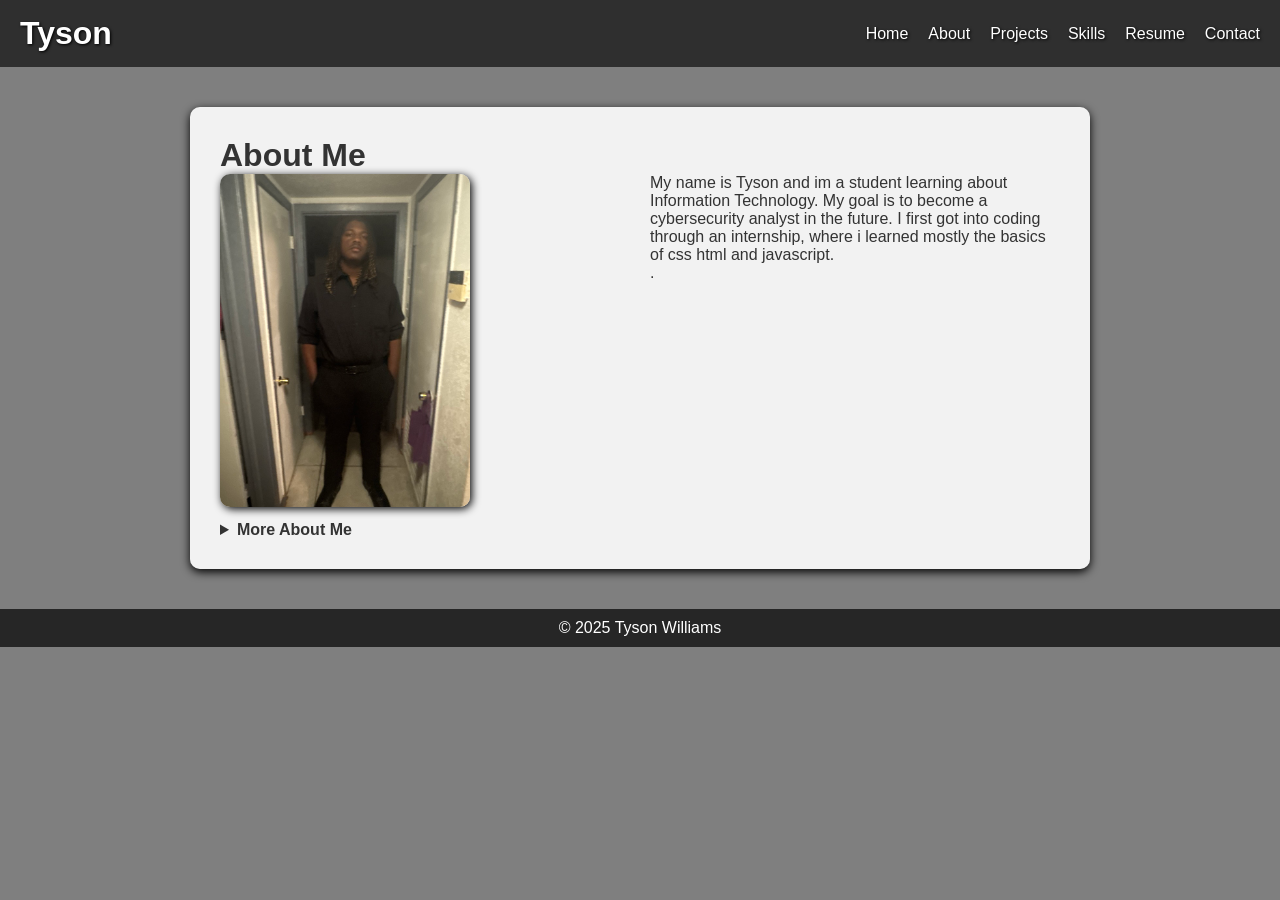
==== about.html @ 4a1d1893 "Add files via upload added files" ====
<!DOCTYPE html>
<html>
<head>
<title>About</title>
<link rel="stylesheet" href="style.css">
<link rel="icon" href="images/favicon.ico">
</head>

<body>

<header>
<h1>Tyson</h1>
  <div class="nav-links">
    <a href="index.html">Home</a>
    <a href="about.html">About</a>
    <a href="projects.html">Projects</a>
    <a href="skills.html">Skills</a>
    <a href="resume.html">Resume</a>
    <a href="contact.html">Contact</a>
  </div>
</header>

<div class="container">
<div class="card">

<h1>About Me</h1>

<div class="row">
<div class="col">
<img src="images/Profile.jpeg">
</div>

<div class="col">
<p>My name is Tyson and im a student learning about Information Technology. My goal is to become a cybersecurity analyst in the future. I first got into coding through an internship, where i learned mostly the basics of css html and javascript.</p>
.</p>
</div>
</div>

<details>
<summary>More About Me</summary>
<p>I enjoy gaming, Anime, Art and automotive work.</p>
</details>

</div>
</div>

<footer>© 2025 Tyson Williams</footer>

</body>
</html>
---- style.css ----
*{
box-sizing:border-box;
margin:0;
padding:0;
}

body{
font-family:Arial, Helvetica, sans-serif;
background:linear-gradient(rgba(0,0,0,0.5), rgba(0,0,0,0.5)), url("images/background.jpg");
background-size:cover;
background-position:center;
color:#333;
}

header{
background:#2f2f2f;
color:white;
display:flex;
justify-content:space-between;
align-items:center;
padding:15px 20px;
text-shadow:1px 1px 3px black;
}

.nav-links{
display:flex;
}

.nav-links a{
color:white;
text-decoration:none;
margin-left:20px;
transition:0.3s;
}

.nav-links a:hover{
color:#00bfff;
}

.container{
max-width:900px;
margin:40px auto;
}


.card{
background:rgba(255,255,255,0.9);
padding:30px;
border-radius:10px;
box-shadow:0 3px 10px black;
}

.row{
display:flex;
gap:20px;
flex-wrap:wrap;
}

.col{
flex:1;
}

img{
width:100%;
max-width:250px;
border-radius:10px;
box-shadow:2px 2px 8px black;
}

ul{
list-style:square;
margin-left:20px;
}

table{
width:100%;
border-collapse:collapse;
margin-top:15px;
}

th,td{
border:1px solid black;
padding:8px;
text-align:center;
}

form{
display:flex;
flex-direction:column;
gap:10px;
}

input, textarea{
padding:10px;
border-radius:5px;
border:1px solid #ccc;
}

button{
padding:10px;
background:#28a745;
color:white;
border:none;
border-radius:5px;
cursor:pointer;
transition:0.3s;
}

button:hover{
transform:scale(1.05);
}

.scroll-box{
max-height:100px;
overflow:auto;
border:1px solid black;
padding:10px;
margin-top:10px;
}

.project-box{
background:#eee;
padding:15px;
margin:10px 0;
border:1px solid #ccc;
transition:0.3s;
}

.project-box:hover{
transform:scale(1.03);
}

summary{
cursor:pointer;
font-weight:bold;
}

details{
margin-top:10px;
}

details[open]{
background-color:#f0f0f0;
padding:10px;
border-radius:5px;
}

footer{
text-align:center;
padding:10px;
margin-top:20px;
background:rgba(0,0,0,0.7);
color:white;
}


@media(max-width:768px){

header{
flex-direction:column;
align-items:center;
gap:10px;
}

.nav-links{
flex-direction:column;
width:100%;
}

.nav-links a{
display:block;
width:100%;
text-align:center;
padding:12px;
margin:0;
border-top:1px solid rgba(255,255,255,0.2);
}

.container{
width:95%;
margin:20px auto;
}

.row{
flex-direction:column;
}

img{
max-width:100%;
}

}
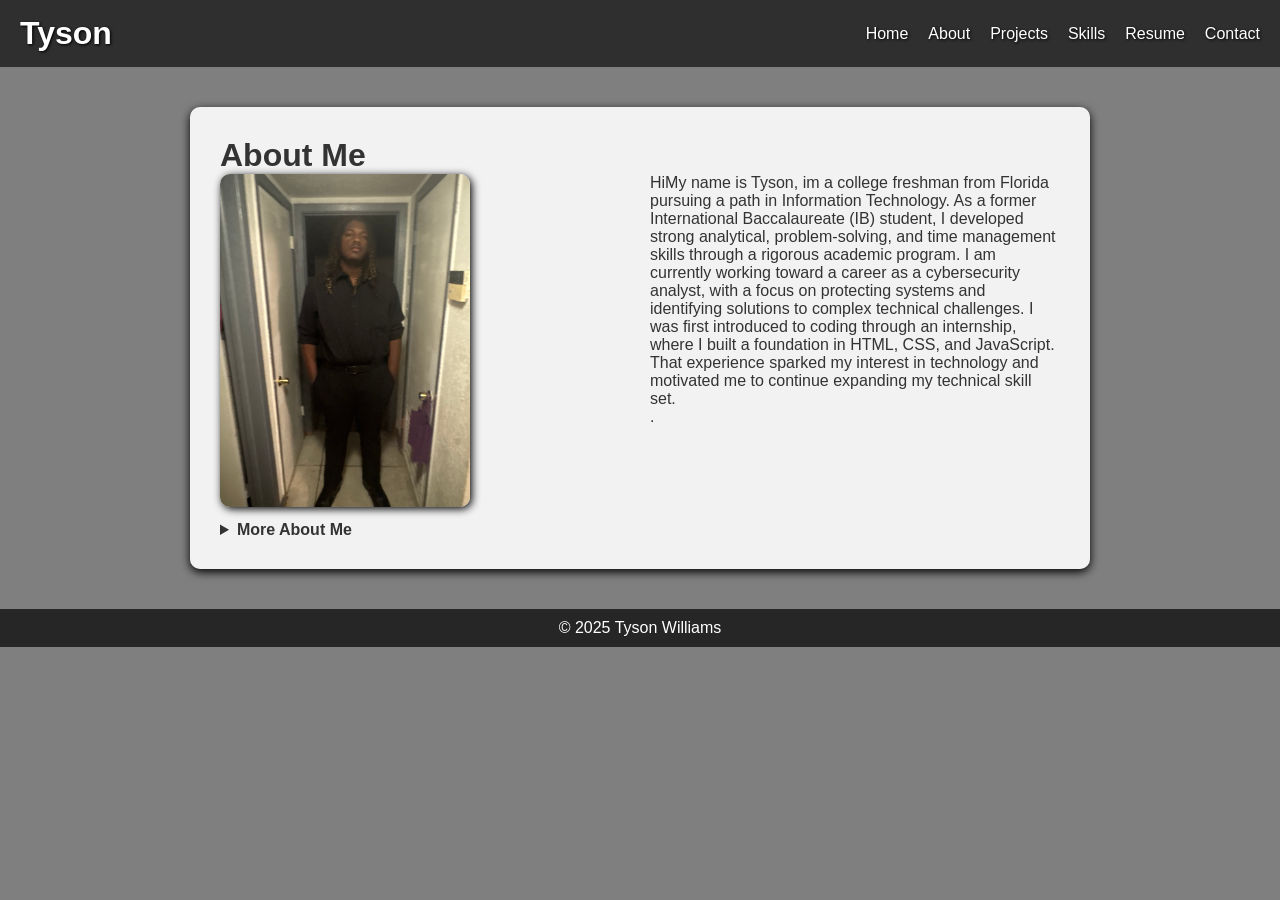
==== commit 8eea66a7: "Revise personal description and hobbies section Updated personal introduction and interests in about" ====
--- a/about.html
+++ b/about.html
@@ -31,14 +31,15 @@
 </div>
 
 <div class="col">
-<p>My name is Tyson and im a student learning about Information Technology. My goal is to become a cybersecurity analyst in the future. I first got into coding through an internship, where i learned mostly the basics of css html and javascript.</p>
+<p>HiMy name is Tyson, im a college freshman from Florida pursuing a path in Information Technology. As a former International Baccalaureate (IB) student, I developed strong analytical, problem-solving, and time management skills through a rigorous academic program.
+I am currently working toward a career as a cybersecurity analyst, with a focus on protecting systems and identifying solutions to complex technical challenges. I was first introduced to coding through an internship, where I built a foundation in HTML, CSS, and JavaScript. That experience sparked my interest in technology and motivated me to continue expanding my technical skill set.</p>
 .</p>
 </div>
 </div>
 
 <details>
 <summary>More About Me</summary>
-<p>I enjoy gaming, Anime, Art and automotive work.</p>
+<p>I enjoy gaming, Anime, Art and automotive work.music and can play multiple instruments </p>
 </details>
 
 </div>
@@ -47,4 +48,4 @@
 <footer>© 2025 Tyson Williams</footer>
 
 </body>
-</html>+</html>
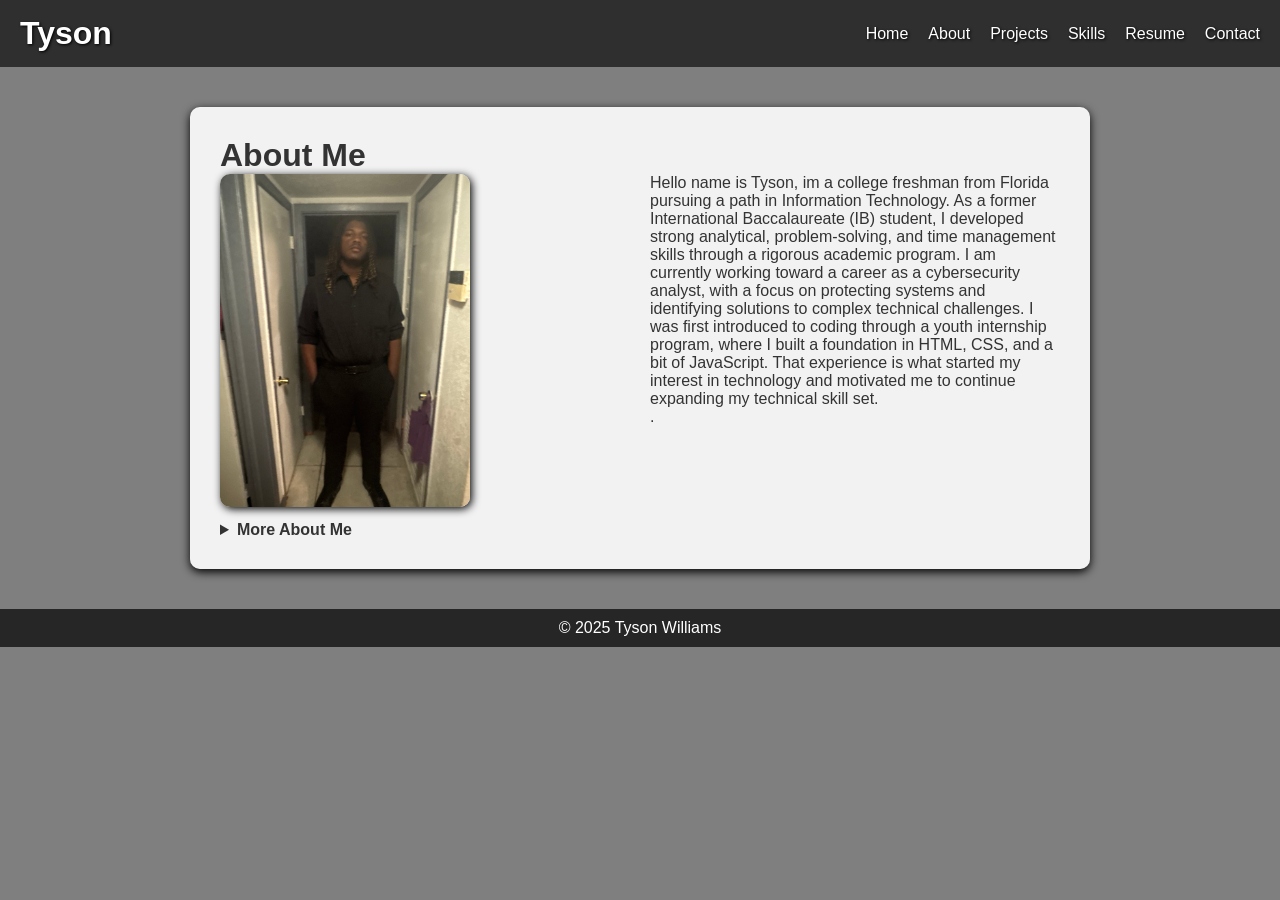
==== commit 3a0f3bfe: "Revise personal introduction in about.html Updated introduction paragraph for clarity and detail." ====
--- a/about.html
+++ b/about.html
@@ -31,15 +31,15 @@
 </div>
 
 <div class="col">
-<p>HiMy name is Tyson, im a college freshman from Florida pursuing a path in Information Technology. As a former International Baccalaureate (IB) student, I developed strong analytical, problem-solving, and time management skills through a rigorous academic program.
-I am currently working toward a career as a cybersecurity analyst, with a focus on protecting systems and identifying solutions to complex technical challenges. I was first introduced to coding through an internship, where I built a foundation in HTML, CSS, and JavaScript. That experience sparked my interest in technology and motivated me to continue expanding my technical skill set.</p>
+<p>Hello name is Tyson, im a college freshman from Florida pursuing a path in Information Technology. As a former International Baccalaureate (IB) student, I developed strong analytical, problem-solving, and time management skills through a rigorous academic program.
+I am currently working toward a career as a cybersecurity analyst, with a focus on protecting systems and identifying solutions to complex technical challenges. I was first introduced to coding through a youth internship program, where I built a foundation in HTML, CSS, and a bit of JavaScript. That experience is what started my interest in technology and motivated me to continue expanding my technical skill set.</p>
 .</p>
 </div>
 </div>
 
 <details>
 <summary>More About Me</summary>
-<p>I enjoy gaming, Anime, Art and automotive work.music and can play multiple instruments </p>
+<p>I enjoy gaming, Anime, Art and automotive work. As far as talents i can play multiple instruments.</p>
 </details>
 
 </div>
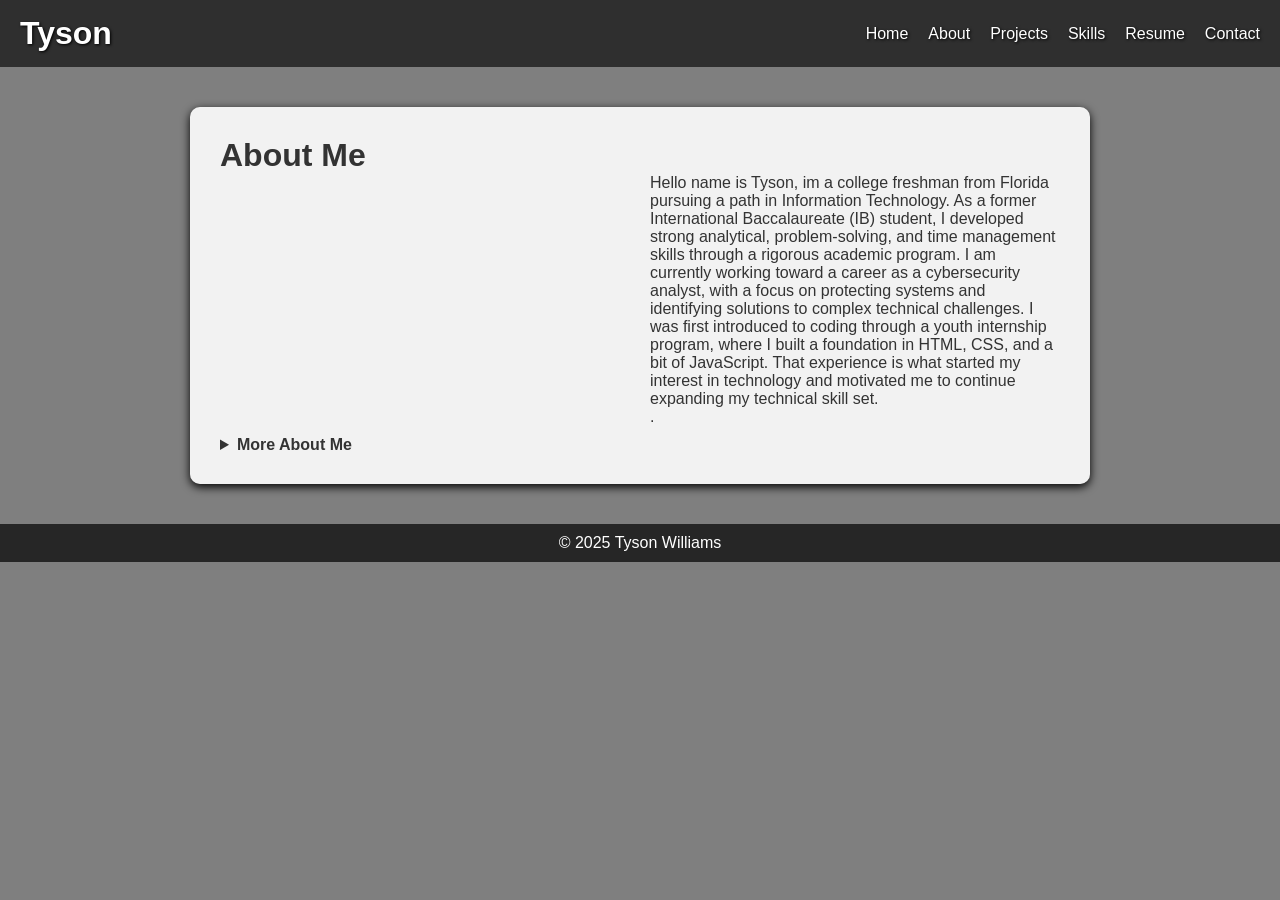
==== commit 91b8d227: "Update about.html" ====
--- a/about.html
+++ b/about.html
@@ -27,7 +27,7 @@
 
 <div class="row">
 <div class="col">
-<img src="images/Profile.jpeg">
+<img src="">
 </div>
 
 <div class="col">
